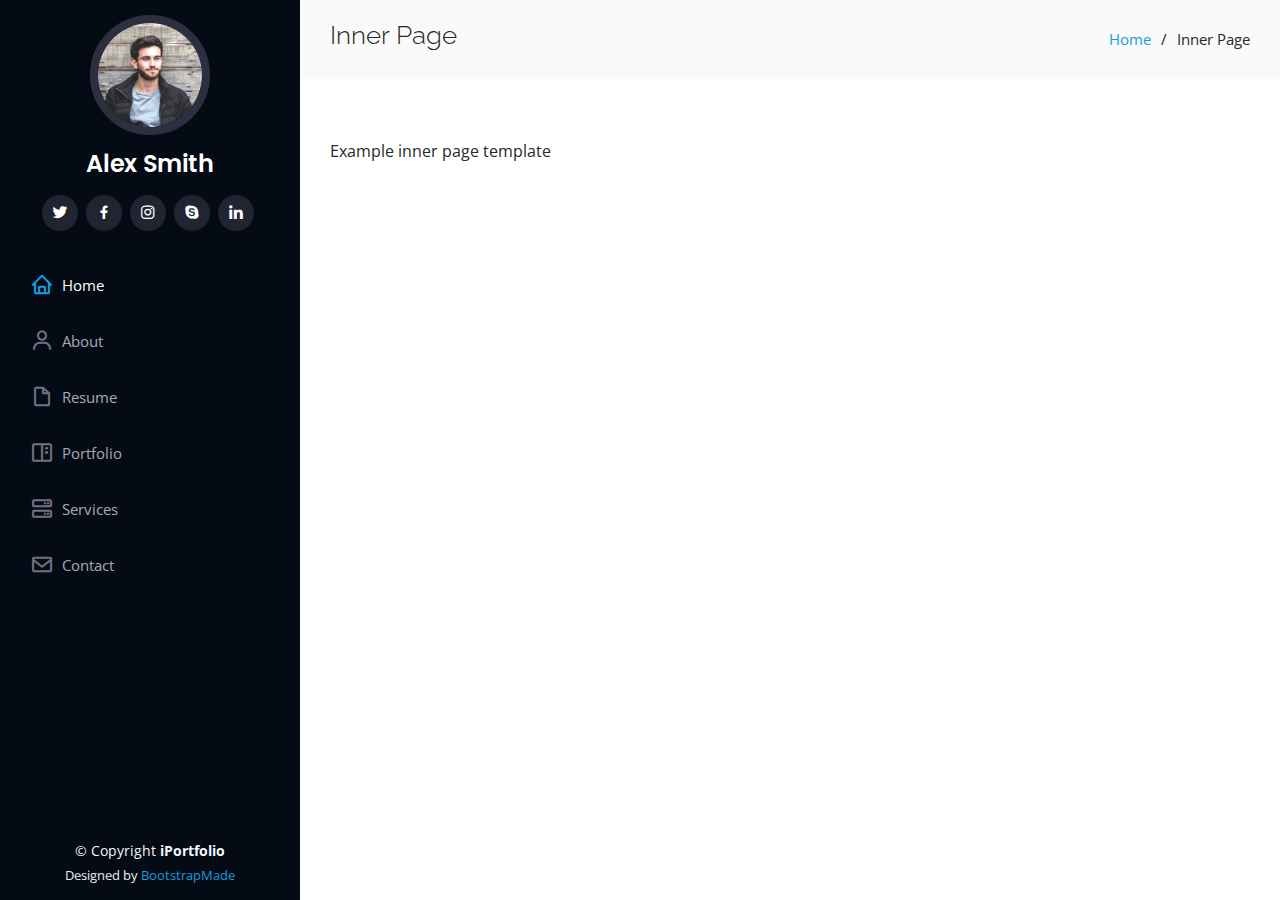
==== inner-page.html @ 1529b7af "all updated" ====
<!DOCTYPE html>
<html lang="en">

<head>
  <meta charset="utf-8">
  <meta content="width=device-width, initial-scale=1.0" name="viewport">

  <title>Inner Page - iPortfolio Bootstrap Template</title>
  <meta content="" name="description">
  <meta content="" name="keywords">

  <!-- Favicons -->
  <link href="assets/img/favicon.png" rel="icon">
  <link href="assets/img/apple-touch-icon.png" rel="apple-touch-icon">

  <!-- Google Fonts -->
  <link href="https://fonts.googleapis.com/css?family=Open+Sans:300,300i,400,400i,600,600i,700,700i|Raleway:300,300i,400,400i,500,500i,600,600i,700,700i|Poppins:300,300i,400,400i,500,500i,600,600i,700,700i" rel="stylesheet">

  <!-- Vendor CSS Files -->
  <link href="assets/vendor/aos/aos.css" rel="stylesheet">
  <link href="assets/vendor/bootstrap/css/bootstrap.min.css" rel="stylesheet">
  <link href="assets/vendor/bootstrap-icons/bootstrap-icons.css" rel="stylesheet">
  <link href="assets/vendor/boxicons/css/boxicons.min.css" rel="stylesheet">
  <link href="assets/vendor/glightbox/css/glightbox.min.css" rel="stylesheet">
  <link href="assets/vendor/swiper/swiper-bundle.min.css" rel="stylesheet">

  <!-- Template Main CSS File -->
  <link href="assets/css/style.css" rel="stylesheet">

  <!-- =======================================================
  * Template Name: iPortfolio
  * Updated: Sep 18 2023 with Bootstrap v5.3.2
  * Template URL: https://bootstrapmade.com/iportfolio-bootstrap-portfolio-websites-template/
  * Author: BootstrapMade.com
  * License: https://bootstrapmade.com/license/
  ======================================================== -->
</head>

<body>

  <!-- ======= Mobile nav toggle button ======= -->
  <i class="bi bi-list mobile-nav-toggle d-xl-none"></i>

  <!-- ======= Header ======= -->
  <header id="header">
    <div class="d-flex flex-column">

      <div class="profile">
        <img src="assets/img/profile-img.jpg" alt="" class="img-fluid rounded-circle">
        <h1 class="text-light"><a href="index.html">Alex Smith</a></h1>
        <div class="social-links mt-3 text-center">
          <a href="#" class="twitter"><i class="bx bxl-twitter"></i></a>
          <a href="#" class="facebook"><i class="bx bxl-facebook"></i></a>
          <a href="#" class="instagram"><i class="bx bxl-instagram"></i></a>
          <a href="#" class="google-plus"><i class="bx bxl-skype"></i></a>
          <a href="#" class="linkedin"><i class="bx bxl-linkedin"></i></a>
        </div>
      </div>

      <nav id="navbar" class="nav-menu navbar">
        <ul>
          <li><a href="#hero" class="nav-link scrollto active"><i class="bx bx-home"></i> <span>Home</span></a></li>
          <li><a href="#about" class="nav-link scrollto"><i class="bx bx-user"></i> <span>About</span></a></li>
          <li><a href="#resume" class="nav-link scrollto"><i class="bx bx-file-blank"></i> <span>Resume</span></a></li>
          <li><a href="#portfolio" class="nav-link scrollto"><i class="bx bx-book-content"></i> <span>Portfolio</span></a></li>
          <li><a href="#services" class="nav-link scrollto"><i class="bx bx-server"></i> <span>Services</span></a></li>
          <li><a href="#contact" class="nav-link scrollto"><i class="bx bx-envelope"></i> <span>Contact</span></a></li>
        </ul>
      </nav><!-- .nav-menu -->
    </div>
  </header><!-- End Header -->

  <main id="main">

    <!-- ======= Breadcrumbs ======= -->
    <section class="breadcrumbs">
      <div class="container">

        <div class="d-flex justify-content-between align-items-center">
          <h2>Inner Page</h2>
          <ol>
            <li><a href="index.html">Home</a></li>
            <li>Inner Page</li>
          </ol>
        </div>

      </div>
    </section><!-- End Breadcrumbs -->

    <section class="inner-page">
      <div class="container">
        <p>
          Example inner page template
        </p>
      </div>
    </section>

  </main><!-- End #main -->

  <!-- ======= Footer ======= -->
  <footer id="footer">
    <div class="container">
      <div class="copyright">
        &copy; Copyright <strong><span>iPortfolio</span></strong>
      </div>
      <div class="credits">
        <!-- All the links in the footer should remain intact. -->
        <!-- You can delete the links only if you purchased the pro version. -->
        <!-- Licensing information: https://bootstrapmade.com/license/ -->
        <!-- Purchase the pro version with working PHP/AJAX contact form: https://bootstrapmade.com/iportfolio-bootstrap-portfolio-websites-template/ -->
        Designed by <a href="https://bootstrapmade.com/">BootstrapMade</a>
      </div>
    </div>
  </footer><!-- End  Footer -->

  <a href="#" class="back-to-top d-flex align-items-center justify-content-center"><i class="bi bi-arrow-up-short"></i></a>

  <!-- Vendor JS Files -->
  <script src="assets/vendor/purecounter/purecounter_vanilla.js"></script>
  <script src="assets/vendor/aos/aos.js"></script>
  <script src="assets/vendor/bootstrap/js/bootstrap.bundle.min.js"></script>
  <script src="assets/vendor/glightbox/js/glightbox.min.js"></script>
  <script src="assets/vendor/isotope-layout/isotope.pkgd.min.js"></script>
  <script src="assets/vendor/swiper/swiper-bundle.min.js"></script>
  <script src="assets/vendor/typed.js/typed.umd.js"></script>
  <script src="assets/vendor/waypoints/noframework.waypoints.js"></script>
  <script src="assets/vendor/php-email-form/validate.js"></script>

  <!-- Template Main JS File -->
  <script src="assets/js/main.js"></script>

</body>

</html>
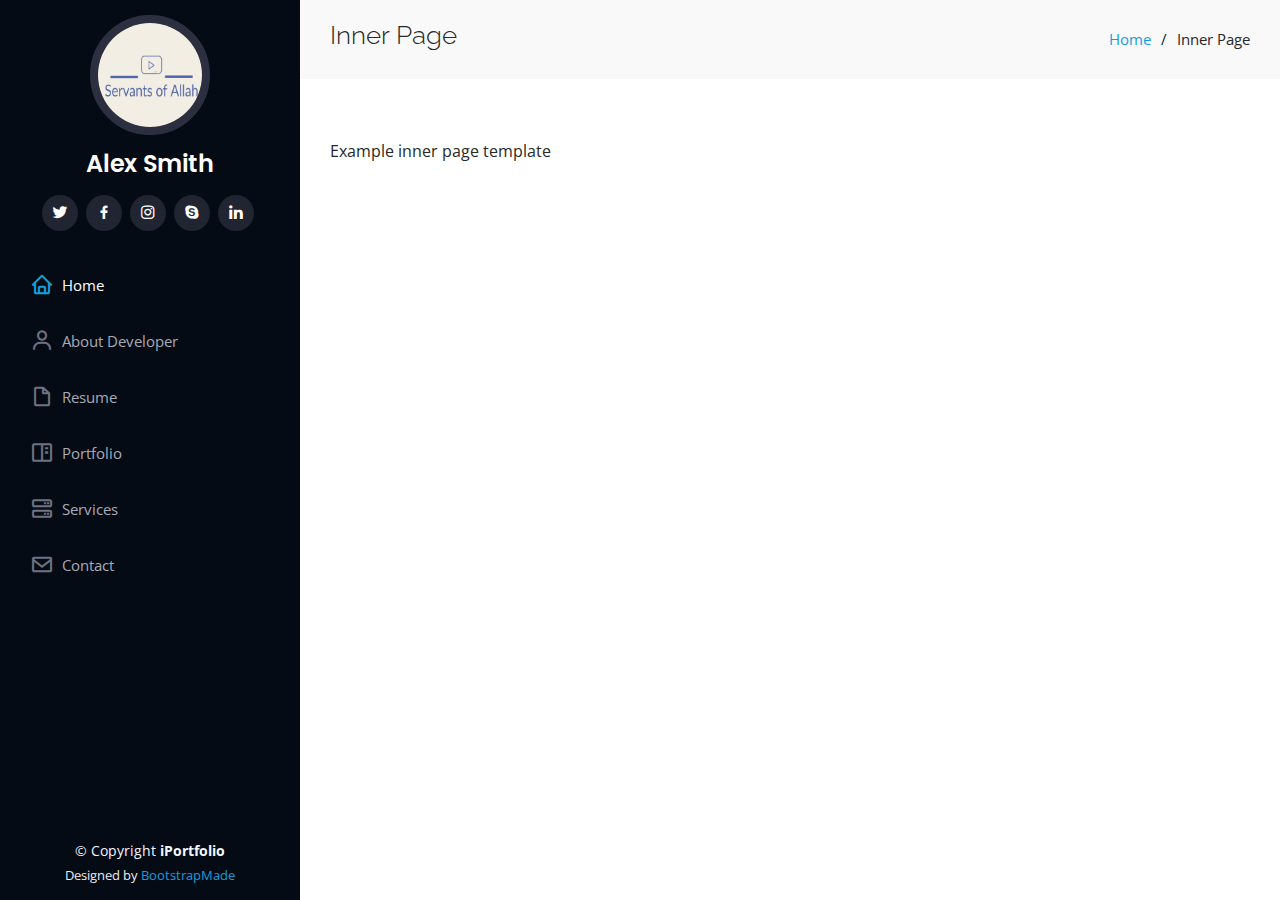
==== commit 977a3081: "UPDATE" ====
--- a/inner-page.html
+++ b/inner-page.html
@@ -29,7 +29,7 @@
 
   <!-- =======================================================
   * Template Name: iPortfolio
-  * Updated: Sep 18 2023 with Bootstrap v5.3.2
+  * Updated: Sep 18 2023 with Bootstrap v5.3.2
   * Template URL: https://bootstrapmade.com/iportfolio-bootstrap-portfolio-websites-template/
   * Author: BootstrapMade.com
   * License: https://bootstrapmade.com/license/
@@ -60,7 +60,7 @@
       <nav id="navbar" class="nav-menu navbar">
         <ul>
           <li><a href="#hero" class="nav-link scrollto active"><i class="bx bx-home"></i> <span>Home</span></a></li>
-          <li><a href="#about" class="nav-link scrollto"><i class="bx bx-user"></i> <span>About</span></a></li>
+          <li><a href="#about Developer" class="nav-link scrollto"><i class="bx bx-user"></i> <span>About Developer</span></a></li>
           <li><a href="#resume" class="nav-link scrollto"><i class="bx bx-file-blank"></i> <span>Resume</span></a></li>
           <li><a href="#portfolio" class="nav-link scrollto"><i class="bx bx-book-content"></i> <span>Portfolio</span></a></li>
           <li><a href="#services" class="nav-link scrollto"><i class="bx bx-server"></i> <span>Services</span></a></li>
--- a/assets/css/style.css
+++ b/assets/css/style.css
@@ -137,7 +137,7 @@
   padding-right: 30px;
 }
 
-@media (max-width: 1199px) {
+@media (max-width: 768px) {
   #header {
     left: -300px;
   }
@@ -240,22 +240,15 @@
 --------------------------------------------------------------*/
 #hero {
   width: 100%;
-  height: 100vh;
+  height: 75vh;
   background: url("../img/hero-bg.jpg") top center;
   background-size: cover;
 }
-
-#hero:before {
-  content: "";
-  background: rgba(5, 13, 24, 0.3);
-  position: absolute;
-  bottom: 0;
-  top: 0;
-  left: 0;
-  right: 0;
-  z-index: 1;
-}
-
+@media (min-width: 780px) {
+  #hero {
+    background-attachment: fixed;
+  }
+}
 #hero .hero-container {
   position: relative;
   z-index: 2;
@@ -268,23 +261,32 @@
   font-weight: 700;
   line-height: 56px;
   color: #fff;
+  text-align: center;
+  display: block;
+
 }
 
 #hero p {
   color: #fff;
   margin-bottom: 50px;
-  font-size: 26px;
+  font-size: 23px;
   font-family: "Poppins", sans-serif;
-}
-
+  
+}
+@media (min-width: 780px) {
+  #hero p {
+    background-attachment: fixed;
+  }
+}
 #hero p span {
   color: #fff;
   padding-bottom: 4px;
   letter-spacing: 1px;
   border-bottom: 3px solid #149ddd;
-}
-
-@media (min-width: 1024px) {
+  margin-left: 10px;
+}
+
+@media (min-width: 780px) {
   #hero {
     background-attachment: fixed;
   }
@@ -346,38 +348,39 @@
 /*--------------------------------------------------------------
 # About
 --------------------------------------------------------------*/
-.about .content h3 {
+.about-developer .content h3 {
   font-weight: 700;
   font-size: 26px;
   color: #173b6c;
 }
 
-.about .content ul {
+.about-developer .content ul {
   list-style: none;
   padding: 0;
 }
 
-.about .content ul li {
+.about-developer .content ul li {
   margin-bottom: 20px;
   display: flex;
   align-items: center;
 }
 
-.about .content ul strong {
+.about-developer .content ul strong {
   margin-right: 10px;
 }
 
-.about .content ul i {
+.about-developer .content ul i {
   font-size: 16px;
   margin-right: 5px;
   color: #149ddd;
   line-height: 0;
 }
 
-.about .content p:last-child {
-  margin-bottom: 0;
-}
-
+.about-developer .content p:last-child {
+  text-align: center !important; /* Center-align the text and use !important */
+  line-height: 1.5; /* Adjust line height for better readability */
+  margin-top: 20px; /* Add some top margin for spacing */
+}
 /*--------------------------------------------------------------
 # Facts
 --------------------------------------------------------------*/
@@ -430,7 +433,7 @@
 }
 
 /*--------------------------------------------------------------
-# Akills
+# skills
 --------------------------------------------------------------*/
 .skills .progress {
   height: 60px;
@@ -1103,4 +1106,4 @@
     width: auto;
     padding-right: 20px 15px;
   }
-}+}
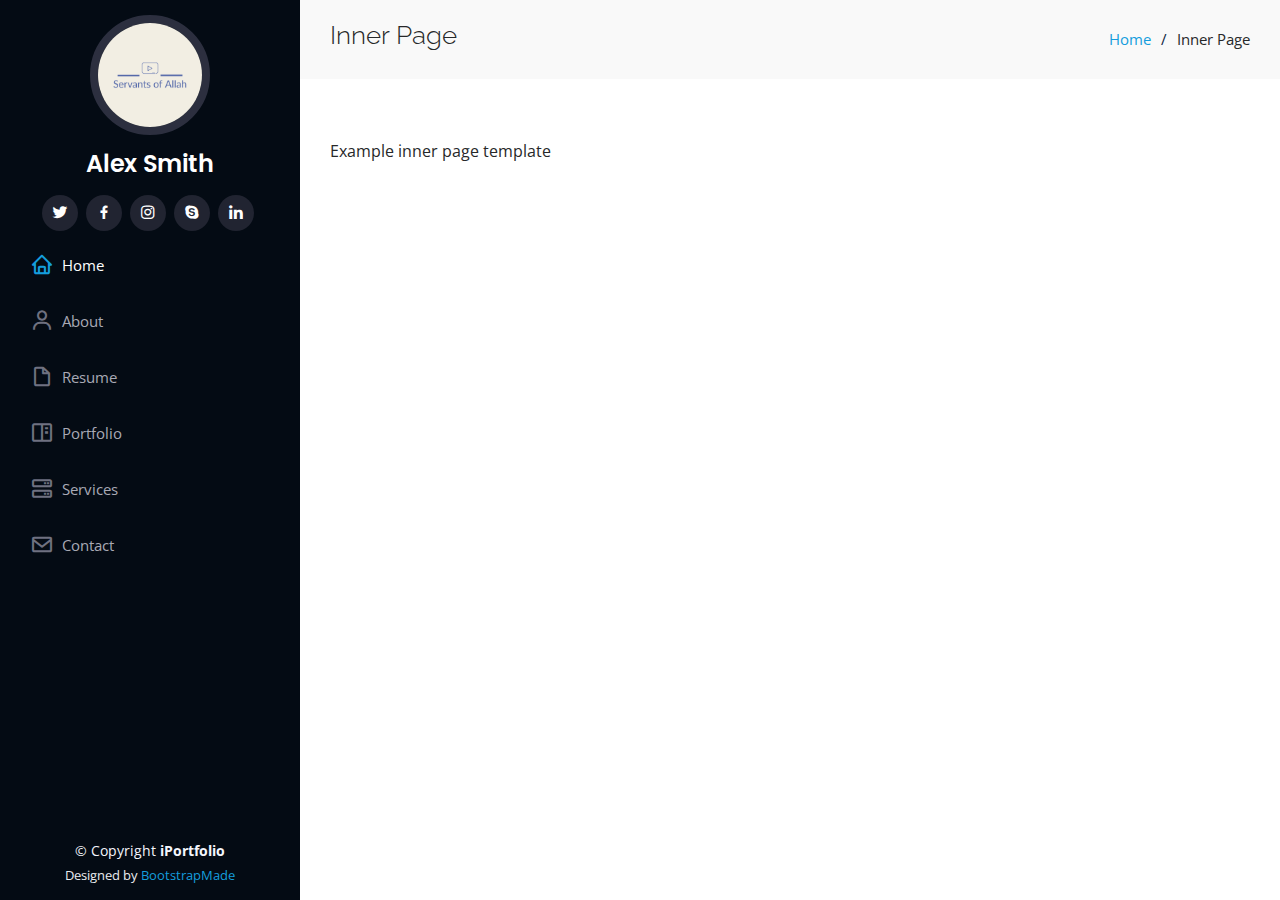
==== commit a73f7a7b: "new commit" ====
--- a/inner-page.html
+++ b/inner-page.html
@@ -29,7 +29,7 @@
 
   <!-- =======================================================
   * Template Name: iPortfolio
-  * Updated: Sep 18 2023 with Bootstrap v5.3.2
+  * Updated: Sep 18 2023 with Bootstrap v5.3.2
   * Template URL: https://bootstrapmade.com/iportfolio-bootstrap-portfolio-websites-template/
   * Author: BootstrapMade.com
   * License: https://bootstrapmade.com/license/
@@ -60,7 +60,7 @@
       <nav id="navbar" class="nav-menu navbar">
         <ul>
           <li><a href="#hero" class="nav-link scrollto active"><i class="bx bx-home"></i> <span>Home</span></a></li>
-          <li><a href="#about Developer" class="nav-link scrollto"><i class="bx bx-user"></i> <span>About Developer</span></a></li>
+          <li><a href="#about" class="nav-link scrollto"><i class="bx bx-user"></i> <span>About</span></a></li>
           <li><a href="#resume" class="nav-link scrollto"><i class="bx bx-file-blank"></i> <span>Resume</span></a></li>
           <li><a href="#portfolio" class="nav-link scrollto"><i class="bx bx-book-content"></i> <span>Portfolio</span></a></li>
           <li><a href="#services" class="nav-link scrollto"><i class="bx bx-server"></i> <span>Services</span></a></li>
--- a/assets/css/style.css
+++ b/assets/css/style.css
@@ -137,7 +137,7 @@
   padding-right: 30px;
 }
 
-@media (max-width: 768px) {
+@media (max-width: 1199px) {
   #header {
     left: -300px;
   }
@@ -158,7 +158,8 @@
 --------------------------------------------------------------*/
 /* Desktop Navigation */
 .nav-menu {
-  padding: 30px 0 0 0;
+  padding: 10px 0 0 0;
+  
 }
 
 .nav-menu * {
@@ -240,15 +241,22 @@
 --------------------------------------------------------------*/
 #hero {
   width: 100%;
-  height: 75vh;
+  height: 100vh;
   background: url("../img/hero-bg.jpg") top center;
   background-size: cover;
 }
-@media (min-width: 780px) {
-  #hero {
-    background-attachment: fixed;
-  }
-}
+
+#hero:before {
+  content: "";
+  background: rgba(5, 13, 24, 0.3);
+  position: absolute;
+  bottom: 0;
+  top: 0;
+  left: 0;
+  right: 0;
+  z-index: 1;
+}
+
 #hero .hero-container {
   position: relative;
   z-index: 2;
@@ -261,32 +269,23 @@
   font-weight: 700;
   line-height: 56px;
   color: #fff;
-  text-align: center;
-  display: block;
-
 }
 
 #hero p {
   color: #fff;
   margin-bottom: 50px;
-  font-size: 23px;
+  font-size: 20px;
   font-family: "Poppins", sans-serif;
-  
-}
-@media (min-width: 780px) {
-  #hero p {
-    background-attachment: fixed;
-  }
-}
+}
+
 #hero p span {
   color: #fff;
   padding-bottom: 4px;
   letter-spacing: 1px;
   border-bottom: 3px solid #149ddd;
-  margin-left: 10px;
-}
-
-@media (min-width: 780px) {
+}
+
+@media (min-width: 1024px) {
   #hero {
     background-attachment: fixed;
   }
@@ -348,39 +347,38 @@
 /*--------------------------------------------------------------
 # About
 --------------------------------------------------------------*/
-.about-developer .content h3 {
+.about .content h3 {
   font-weight: 700;
   font-size: 26px;
   color: #173b6c;
 }
 
-.about-developer .content ul {
+.about .content ul {
   list-style: none;
   padding: 0;
 }
 
-.about-developer .content ul li {
+.about .content ul li {
   margin-bottom: 20px;
   display: flex;
   align-items: center;
 }
 
-.about-developer .content ul strong {
+.about .content ul strong {
   margin-right: 10px;
 }
 
-.about-developer .content ul i {
+.about .content ul i {
   font-size: 16px;
   margin-right: 5px;
   color: #149ddd;
   line-height: 0;
 }
 
-.about-developer .content p:last-child {
-  text-align: center !important; /* Center-align the text and use !important */
-  line-height: 1.5; /* Adjust line height for better readability */
-  margin-top: 20px; /* Add some top margin for spacing */
-}
+.about .content p:last-child {
+  margin-bottom: 0;
+}
+
 /*--------------------------------------------------------------
 # Facts
 --------------------------------------------------------------*/
@@ -433,7 +431,7 @@
 }
 
 /*--------------------------------------------------------------
-# skills
+# Akills
 --------------------------------------------------------------*/
 .skills .progress {
   height: 60px;
@@ -750,7 +748,6 @@
   line-height: 24px;
   font-size: 14px;
 }
-
 /*--------------------------------------------------------------
 # Testimonials
 --------------------------------------------------------------*/
@@ -1106,4 +1103,4 @@
     width: auto;
     padding-right: 20px 15px;
   }
-}
+}